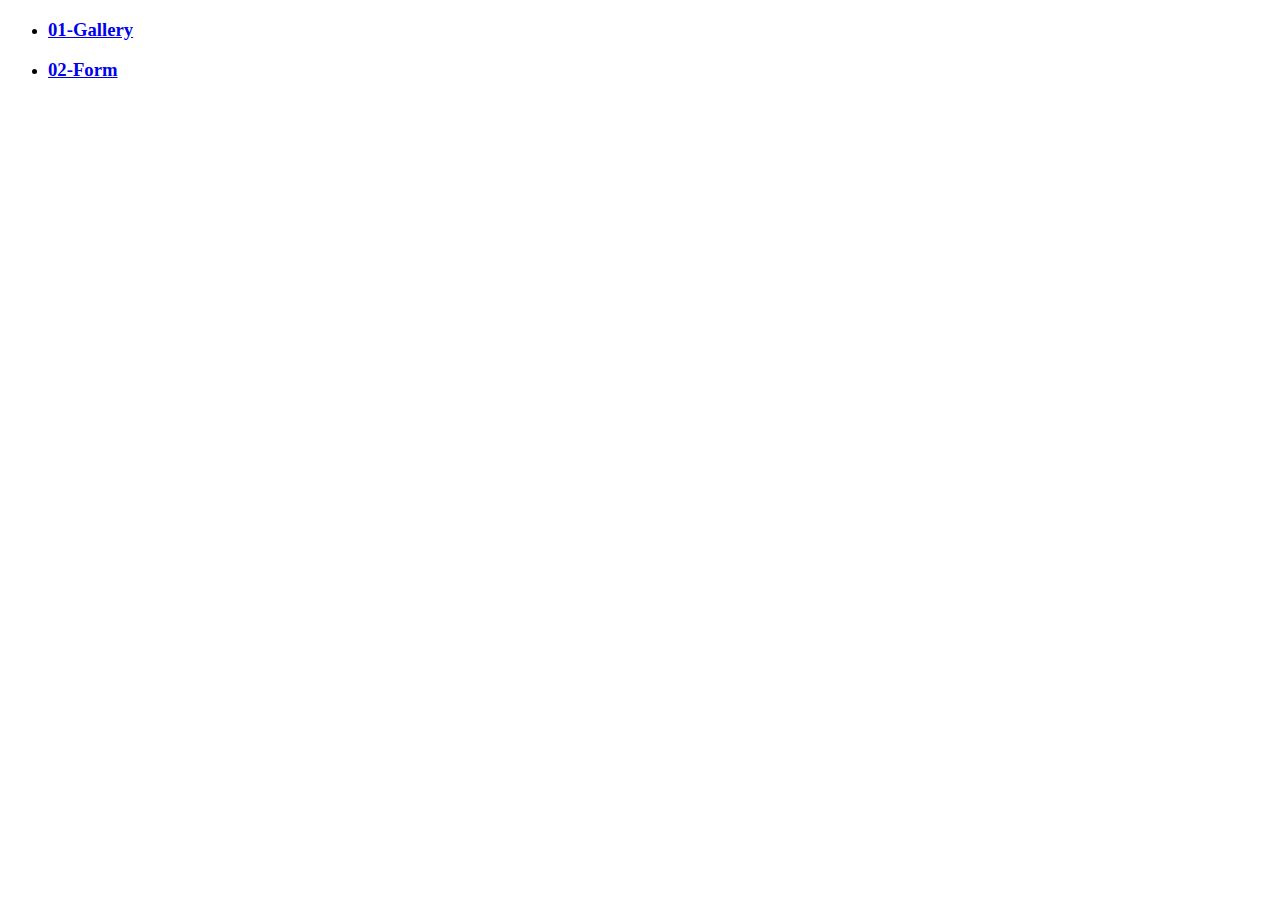
==== index.html @ 661d441b "Deploying to gh-pages from @ Denysit/goit-js-hw-09@13050c452c761e10c0aedb9ca574339cf1d9019e 🚀" ====
<!DOCTYPE html>
<html lang="en">
  <head>
    <meta charset="UTF-8" />
    <link rel="icon" type="image/svg+xml" href="/vanilla-app-template/favicon.svg" />
    <meta name="viewport" content="width=device-width, initial-scale=1.0" />
    <title>HomeWork-9</title>
    
    <link rel="stylesheet" href="/vanilla-app-template/assets/index-bd512219.css">
  </head>
  <body>
    <header class="header">
  <nav class="nav">
    <ul class="nav-list">
      <li class="nav-item">
        <a href="../01-gallery.html" class="nav-link"><h3>01-Gallery</h3></a>
      </li>

      <li class="nav-item">
        <a href="../02-form.html" class="nav-link"><h3>02-Form</h3></a>
      </li>
    </ul>
  </nav>
</header>

  </body>
</html>
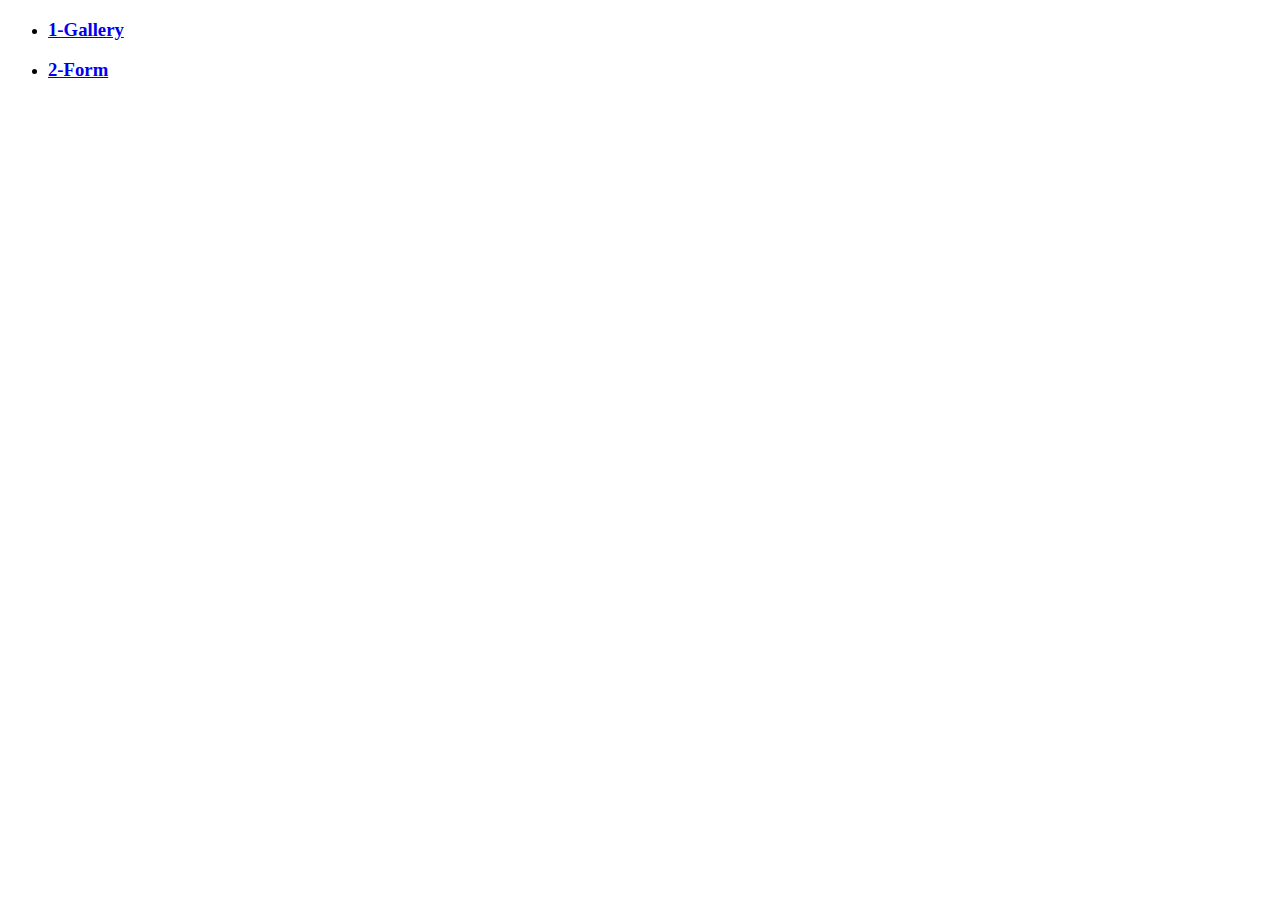
==== commit 265594c3: "Deploying to gh-pages from @ Denysit/goit-js-hw-09@3b49bec5b6a13ce9ed981663847c3afbc265d61c 🚀" ====
--- a/index.html
+++ b/index.html
@@ -2,22 +2,22 @@
 <html lang="en">
   <head>
     <meta charset="UTF-8" />
-    <link rel="icon" type="image/svg+xml" href="/vanilla-app-template/favicon.svg" />
+    <link rel="icon" type="image/svg+xml" href="/goit-js-hw-09/favicon.svg" />
     <meta name="viewport" content="width=device-width, initial-scale=1.0" />
     <title>HomeWork-9</title>
     
-    <link rel="stylesheet" href="/vanilla-app-template/assets/index-bd512219.css">
+    <link rel="stylesheet" href="/goit-js-hw-09/assets/index-bd512219.css">
   </head>
   <body>
     <header class="header">
   <nav class="nav">
     <ul class="nav-list">
       <li class="nav-item">
-        <a href="../01-gallery.html" class="nav-link"><h3>01-Gallery</h3></a>
+        <a href="./1-gallery.html" class="nav-link"><h3>1-Gallery</h3></a>
       </li>
 
       <li class="nav-item">
-        <a href="../02-form.html" class="nav-link"><h3>02-Form</h3></a>
+        <a href="./2-form.html" class="nav-link"><h3>2-Form</h3></a>
       </li>
     </ul>
   </nav>
